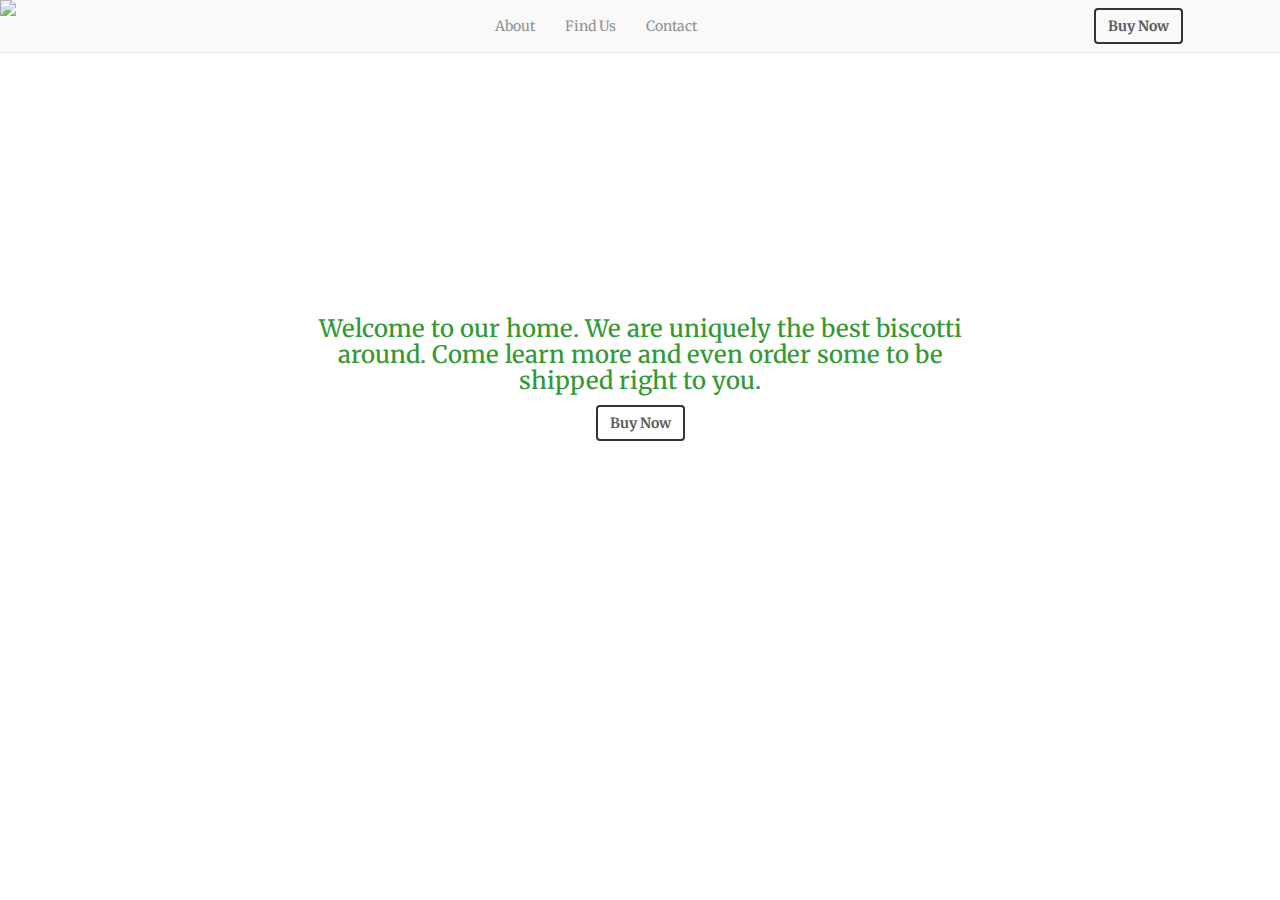
==== index.html @ 4c760dc2 "added navigation for gh pages" ====
<!DOCTYPE HTML>
<html>
	<head>
		<title>Truli Julie Biscotti</title>
		<!--<meta http-equiv="content-type" content="text/html; charset=utf-8" />
		<meta name="description" itemprop="description" content="With DINE there's no more guessing when it comes to dining out.
		Simply tell us what you like and we'll turn it into a personalized menu" />
		<meta name="keywords" content="" />-->
		<script src="//code.jquery.com/jquery-1.11.2.min.js"></script>
		<script src="http://ajax.googleapis.com/ajax/libs/jquery/1/jquery.min.js"></script>
		<script src="http://malsup.github.com/jquery.tcycle.js"></script>
		<!-- Latest compiled and minified CSS -->
		<link rel="stylesheet" href="https://maxcdn.bootstrapcdn.com/bootstrap/3.3.4/css/bootstrap.min.css">
		<link rel="stylesheet" href="//maxcdn.bootstrapcdn.com/font-awesome/4.3.0/css/font-awesome.min.css">

		<!-- Latest compiled and minified JavaScript -->
		<script src="https://maxcdn.bootstrapcdn.com/bootstrap/3.3.4/js/bootstrap.min.js"></script>
		
		<link href='http://fonts.googleapis.com/css?family=Merriweather:400,300italic,400italic,900italic,900' rel='stylesheet' type='text/css'> 
		<link href='http://fonts.googleapis.com/css?family=Pacifico' rel='stylesheet' type='text/css'>

		<link rel="stylesheet" type="text/css" href="CSS/main.css">
		
		<script src="//cdn.optimizely.com/js/2945970124.js"></script>
		<script type="text/javascript">
		!function(){var analytics=window.analytics=window.analytics||[];if(!analytics.initialize)if(analytics.invoked)window.console&&console.error&&console.error("Segment snippet included twice.");else{analytics.invoked=!0;analytics.methods=["trackSubmit","trackClick","trackLink","trackForm","pageview","identify","group","track","ready","alias","page","once","off","on"];analytics.factory=function(t){return function(){var e=Array.prototype.slice.call(arguments);e.unshift(t);analytics.push(e);return analytics}};for(var t=0;t<analytics.methods.length;t++){var e=analytics.methods[t];analytics[e]=analytics.factory(e)}analytics.load=function(t){var e=document.createElement("script");e.type="text/javascript";e.async=!0;e.src=("https:"===document.location.protocol?"https://":"http://")+"cdn.segment.com/analytics.js/v1/"+t+"/analytics.min.js";var n=document.getElementsByTagName("script")[0];n.parentNode.insertBefore(e,n)};analytics.SNIPPET_VERSION="3.0.1";
analytics.load("2lF4AskQBNYRr6BTrES4AkEHbVZYnJhB");
analytics.page()
}}();
</script>
</head>
<body>
	<div class="container">
		<div class="intro">
		</div>
		<nav class="navbar navbar-default navbar-fixed-top">
	  <div class="container-fluid">
	    <!-- Brand and toggle get grouped for better mobile display -->
	    <div class="navbar-header">
	      <button type="button" class="navbar-toggle collapsed" data-toggle="collapse" data-target="#bs-example-navbar-collapse-1">
	        <span class="sr-only">Toggle navigation</span>
	        <span class="icon-bar"></span>
	        <span class="icon-bar"></span>
	        <span class="icon-bar"></span>
	      </button>
	      <a class="navbar-brand" href="#"><img class="brand-logo" src="https://dl.dropboxusercontent.com/s/rg89k05wuj1l6b8/IMG_8333.png?dl=0"></a>
	    </div>

	    <!-- Collect the nav links, forms, and other content for toggling -->
	    <div class="collapse navbar-collapse" id="bs-example-navbar-collapse-1">

	      <ul class="nav navbar-nav navbar mid-div">
	        <li><a href="../truli-biscotti/HTML/about.html">About</a></li>
	        <li><a href="../truli-biscotti/HTML/find.html">Find Us</a></li>
	        <li><a href="../truli-biscotti/HTML/contact.html">Contact</a></li>
	      </ul>
	      
	        
	        
	      <a class="buy btn btn-default navbar-btn buy-nav" href="#">Buy Now</a>
	    </div><!-- /.navbar-collapse -->
	  </div><!-- /.container-fluid -->
	</nav>
	<div class="top-img content_area"></div>
		<div class="content_area" id="area1">
			<div class="title-box" id="home-title-box">
				<h3 class="subtitle" id="home-subtitle">Welcome to our home. We are uniquely the best biscotti around. Come learn more and even order some to be shipped right to you.</h3>
				<div class="btn btn-default action buy" id="action1">Buy Now</div>
			</div>
		</div>
		<div class="content_area" id="area2">
			<div class="section-title-box" id="tb-section2">
				<h1 class="section-title" id="title1">
					Why You'll Love Our Biscotti...</h1>
			</div>
			<div class="section-content" id="c-section2">
				<div class="fact-box" id="fact1">
					<div class="fact-circle circle" id="fcircle1">
					</div>
					<div class="fact-tittle" id="ftittle1"> Craftsmanship </div>
					<div class="fact-text" id="ftext1"> Hand-crafted, rolled and cut; crunchy, yet creamy. </div>
				</div>
				<div class="fact-box" id="fact2">	
					<div class="fact-circle circle" id="fcircle2">
					</div>
					<div class="fact-tittle" id="ftittle2"> Savory </div>
					<div class="fact-text" id="ftext2"> Ever had savory biscotti? Try this unique combination of flavors with a glass of wine!</div>
				</div>
				<div class="fact-box" id="fact3">	
					<div class="fact-circle circle" id="fcircle3">
					</div>
					<div class="fact-tittle" id="ftittle3"> Texture</div>
					<div class="fact-text" id="ftext3"> Softer biscotti that don’t break your teeth (dunking is optional)!
					</div>
				</div>
				<div class="fact-box" id="fact4">	
					<div class="fact-circle circle" id="fcircle4">
					</div>
					<div class="fact-tittle" id="ftittle4"> Ingredients </div>
					<div class="fact-text" id="ftext4"> Most importantly, we use premium ingredients that are locally-sourced and all-natural. </div>
				</div>
			</div>
			
		</div>
			<div class="footer">
				<div class="fcolumn" id="col1">
					<div class="btn btn-default buy buy-footer" >Buy Now</div><br>
					<a href="tel:">(XXX)-XXX-XXXX</a><br>
					<a href="mailto:">something@something.com</a>
				</div>
				<div class="fcolumn" id="col2">
					<img class="logo-footer" src="https://dl.dropboxusercontent.com/s/pliya5fgmcxl1uy/IMG_8743.png?dl=0">
				</div>
				<div class="fcolumn" id="col3">
					<div class="fa fa-facebook soc-med"></div>
					<div class="fa fa-twitter soc-med"></div>
				</div>
			</div>
		</div>
		
	<script type="text/javascript" src="JS/home.js"></script>
</body>
</html>
---- CSS/main.css ----
.container, body{
	height: 100%;
	width: 100%;
	position: fixed;
	overflow-y:scroll;
	padding: 0
}

nav{
	opacity: .8
}

.mid-div{

	left: 37%;
	font-family: 'Merriweather', serif;

}

.buy{
	font-weight: 700;
	background: transparent;
	border: 2px solid black;
	position: relative;
	left: 67.5% !important;
	font-family: 'Merriweather', serif;
}

.buy:hover{
	background: black;
	color: white;
	border: 2px solid black
}

@media screen and (max-width: 767px) {
	.mid-div{
	left: 0% !important;
}
.buy{
	left: 0%!important;
}}

.navbar-brand{
	padding: 0
}

.brand-logo{
	height: 100%;
	top: -5%
	
}

.content_area{
	height: 100%;
	width: 100%;
	left: -1.5%;
	position: relative;
	left: 0%;
}
 #area2{
	background-color: white;
	z-index: 7;
}
@media screen and (max-width: 1200px) {
	#area2{
		height: 150%;
}
	#fact4{
		margin-top: 10%
	}
}

@media screen and (max-width: 900px) {
	#area2{
		height: 180%;
}

	.fact-box{
		margin-top: 10%
	}
}

@media screen and (max-width: 1120px) and (min-width: 767px){
	.buy-nav{
		left: 50%!important
	}
}

@media screen and (max-width: 600px) {
	#area2{
		height: 220%;
}

	#fact3{
		margin-top: 18%
	}
}

.footer{
	height:30%;
	width: 100%;
	display: -webkit-box;      /* OLD - iOS 6-, Safari 3.1-6 */
  display: -moz-box;         /* OLD - Firefox 19- (buggy but mostly works) */
  display: -ms-flexbox;      /* TWEENER - IE 10 */
  display: -webkit-flex;     /* NEW - Chrome */
  display: flex; 
	flex-flow: row wrap;
	position: relative;
	z-index: 10;
	background-color: white;
	opacity: .8;

}

#area1{
	z-index: 7;
}

/* Universaal Text Formatting*/
.section-title{
	margin: 0px;
	font-family: 'Pacifico', cursive;
}

/* Top Section on home page */
.top-img{
	background-image: url("https://dl.dropboxusercontent.com/s/my494u7uw0vh8a2/white-clean-home-kitchen-interior-design-some-home-appliance-you-must-have-to-achieve-a-clean-and-healthy-home.png?dl=0");
	height: 100%;
	width: 100%;
	background-repeat: no-repeat;
	background-size: cover;
	position: fixed;
	z-index: 1
}

#home-title-box{
	z-index: 10;
	width:60%;
	height: auto;
	position: relative;
	text-align: center;
	vertical-align: middle;
	left: 20%;
	color: green;
	top: 30%;
	background-color: white;
	opacity: .8;
	padding: 2% 3%;
	font-family: 'Merriweather', serif;
}

#action1{
	left: 0%!important
}
.logo{
	height: 90%
}

/*Section 2*/

#tb-section2{
	top: 10%;
	position: relative;
	text-align: center;
}
#c-section2{
	display: -webkit-box;      /* OLD - iOS 6-, Safari 3.1-6 */
    display: -moz-box;         /* OLD - Firefox 19- (buggy but mostly works) */
    display: -ms-flexbox;      /* TWEENER - IE 10 */
    display: -webkit-flex;     /* NEW - Chrome */
    display: flex; 
	flex-flow: row wrap;
	justify-content:center;
	margin-top: 10%
}

.fact-box{
	height: 300px;
	width: 300px;
	text-align: center;
}
.fact-circle{
	height: 220px;
	width: 220px;
	border: 2px solid black;
	border-radius: 50%;
	position: relative;
	margin: 0 auto;
	background-size: cover;
	background-position: center;

}

#fcircle1{
	background-image: url("https://dl.dropboxusercontent.com/s/jq86kxdj2j93zv7/2446506310_c82e0c6db8.jpg?dl=0");
}

#fcircle2{
	background-image: url("https://dl.dropboxusercontent.com/s/wun6d90ke95z6ma/Fig%20Walnut%20w%3A%20Grand%20Marnier.jpg?dl=0");
}

#fcircle3{
	background-image: url("https://dl.dropboxusercontent.com/s/r9hnhh7uyej1ude/cranberry-almond-biscotti.jpg?dl=0");
}

#fcircle4{
	background-image: url("https://dl.dropboxusercontent.com/s/32xrnr2upk8uypl/Fresh-Spices.jpg?dl=0");
}


.fact-tittle{
	font-size: 1.8em;
	top: 6%;
	font-weight: 600;
	font-family: 'Pacifico', cursive;
	margin-bottom: 3%;
	margin-top: 3%
}
.fact-text{

	width: 80%;
	left: 10%;
	position: relative;
	font-family: 'Merriweather', serif;
	font-size: 1.3em
}

/* Footer */

.logo-footer{
	width: auto;
	height: 100%;
	
}

.fcolumn{
	height: 100%;
	width: 25%;
	text-align: center;
	vertical-align: middle;
}

#col1{
	padding-top: 2%
}

#col1 a{
	line-height: 3;
	color: green;
	font-family: 'Merriweather', serif;

}

#col2{
	width: 50%
}

#col3{
	padding-top: 5%

}

#col3 div{
	color: green;
	font-size: 3.5em;
	margin: 3%;
	-webkit-text-stroke-width: 2px;
   -webkit-text-stroke-color: black;
	}

#col3 div:hover{
	color: white;
   font-size: 3.8em;
}

.buy-footer{
	left:0%!important;
	vertical-align: middle;

}
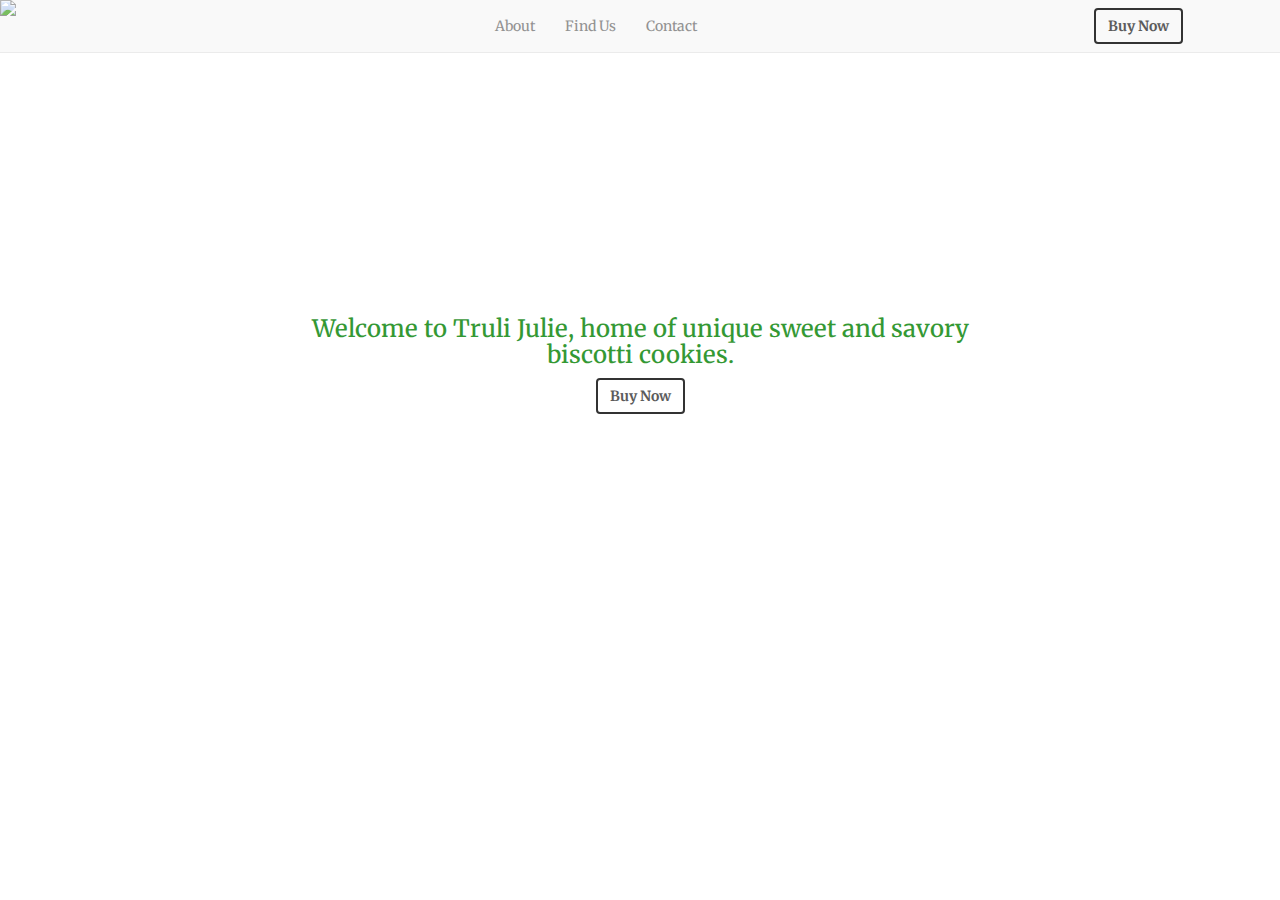
==== commit fa3be312: "added content from emily" ====
--- a/index.html
+++ b/index.html
@@ -57,15 +57,15 @@
 	      
 	        
 	        
-	      <a class="buy btn btn-default navbar-btn buy-nav" href="#">Buy Now</a>
+	      <a class="buy btn btn-default navbar-btn buy-nav" href="http://trulibiscotti.tictail.com/" target="_blank">Buy Now</a>
 	    </div><!-- /.navbar-collapse -->
 	  </div><!-- /.container-fluid -->
 	</nav>
 	<div class="top-img content_area"></div>
 		<div class="content_area" id="area1">
 			<div class="title-box" id="home-title-box">
-				<h3 class="subtitle" id="home-subtitle">Welcome to our home. We are uniquely the best biscotti around. Come learn more and even order some to be shipped right to you.</h3>
-				<div class="btn btn-default action buy" id="action1">Buy Now</div>
+				<h3 class="subtitle sc-content" id="home-subtitle">Welcome to Truli Julie, home of unique sweet and savory biscotti cookies.</h3>
+				<a class="btn btn-default action buy" id="action1" href="http://trulibiscotti.tictail.com/" target="_blank">Buy Now</a>
 			</div>
 		</div>
 		<div class="content_area" id="area2">
@@ -78,33 +78,33 @@
 					<div class="fact-circle circle" id="fcircle1">
 					</div>
 					<div class="fact-tittle" id="ftittle1"> Craftsmanship </div>
-					<div class="fact-text" id="ftext1"> Hand-crafted, rolled and cut; crunchy, yet creamy. </div>
+					<div class="fact-text" id="ftext1"> Each biscotti made by Truli Julie is hand-crafted, rolled, and cut. You can taste the years of practice and expertise in each recipe.  </div>
 				</div>
 				<div class="fact-box" id="fact2">	
 					<div class="fact-circle circle" id="fcircle2">
 					</div>
 					<div class="fact-tittle" id="ftittle2"> Savory </div>
-					<div class="fact-text" id="ftext2"> Ever had savory biscotti? Try this unique combination of flavors with a glass of wine!</div>
+					<div class="fact-text" id="ftext2"> We offer an array of unique savory flavors that are difficult to find from other biscotti makers. These distinctive flavors pair wonderfully with a glass of wine.</div>
 				</div>
 				<div class="fact-box" id="fact3">	
 					<div class="fact-circle circle" id="fcircle3">
 					</div>
 					<div class="fact-tittle" id="ftittle3"> Texture</div>
-					<div class="fact-text" id="ftext3"> Softer biscotti that don’t break your teeth (dunking is optional)!
+					<div class="fact-text" id="ftext3"> Our biscotti are baked softer so they won't break your teeth but maintain the characteristic biscotti crunch.
 					</div>
 				</div>
 				<div class="fact-box" id="fact4">	
 					<div class="fact-circle circle" id="fcircle4">
 					</div>
 					<div class="fact-tittle" id="ftittle4"> Ingredients </div>
-					<div class="fact-text" id="ftext4"> Most importantly, we use premium ingredients that are locally-sourced and all-natural. </div>
+					<div class="fact-text" id="ftext4"> We are committed to using the best ingredients in our biscotti. We always use premium ingredients that are locally sourced and all natural. </div>
 				</div>
 			</div>
 			
 		</div>
 			<div class="footer">
 				<div class="fcolumn" id="col1">
-					<div class="btn btn-default buy buy-footer" >Buy Now</div><br>
+					<a class="btn btn-default buy buy-footer" href="http://trulibiscotti.tictail.com/" target="_blank">Buy Now</a><br>
 					<a href="tel:">(XXX)-XXX-XXXX</a><br>
 					<a href="mailto:">something@something.com</a>
 				</div>
@@ -113,7 +113,6 @@
 				</div>
 				<div class="fcolumn" id="col3">
 					<div class="fa fa-facebook soc-med"></div>
-					<div class="fa fa-twitter soc-med"></div>
 				</div>
 			</div>
 		</div>
--- a/CSS/main.css
+++ b/CSS/main.css
@@ -63,7 +63,7 @@
 }
 @media screen and (max-width: 1200px) {
 	#area2{
-		height: 150%;
+		height: 160%;
 }
 	#fact4{
 		margin-top: 10%
@@ -75,8 +75,11 @@
 		height: 180%;
 }
 
-	.fact-box{
+	#fact1, #fact2{
 		margin-top: 10%
+	}
+	#fact3, #fact4{
+		margin-top: 22%
 	}
 }
 
@@ -88,11 +91,19 @@
 
 @media screen and (max-width: 600px) {
 	#area2{
-		height: 220%;
-}
-
-	#fact3{
+		height: 300%;
+}
+
+	#fact1{
+		margin-top: 25%
+	}
+
+	#fact2{
 		margin-top: 18%
+	}
+
+	#fact4{
+		margin-top: 15%
 	}
 }
 
@@ -222,7 +233,7 @@
 	left: 10%;
 	position: relative;
 	font-family: 'Merriweather', serif;
-	font-size: 1.3em
+	font-size: 1.1em
 }
 
 /* Footer */
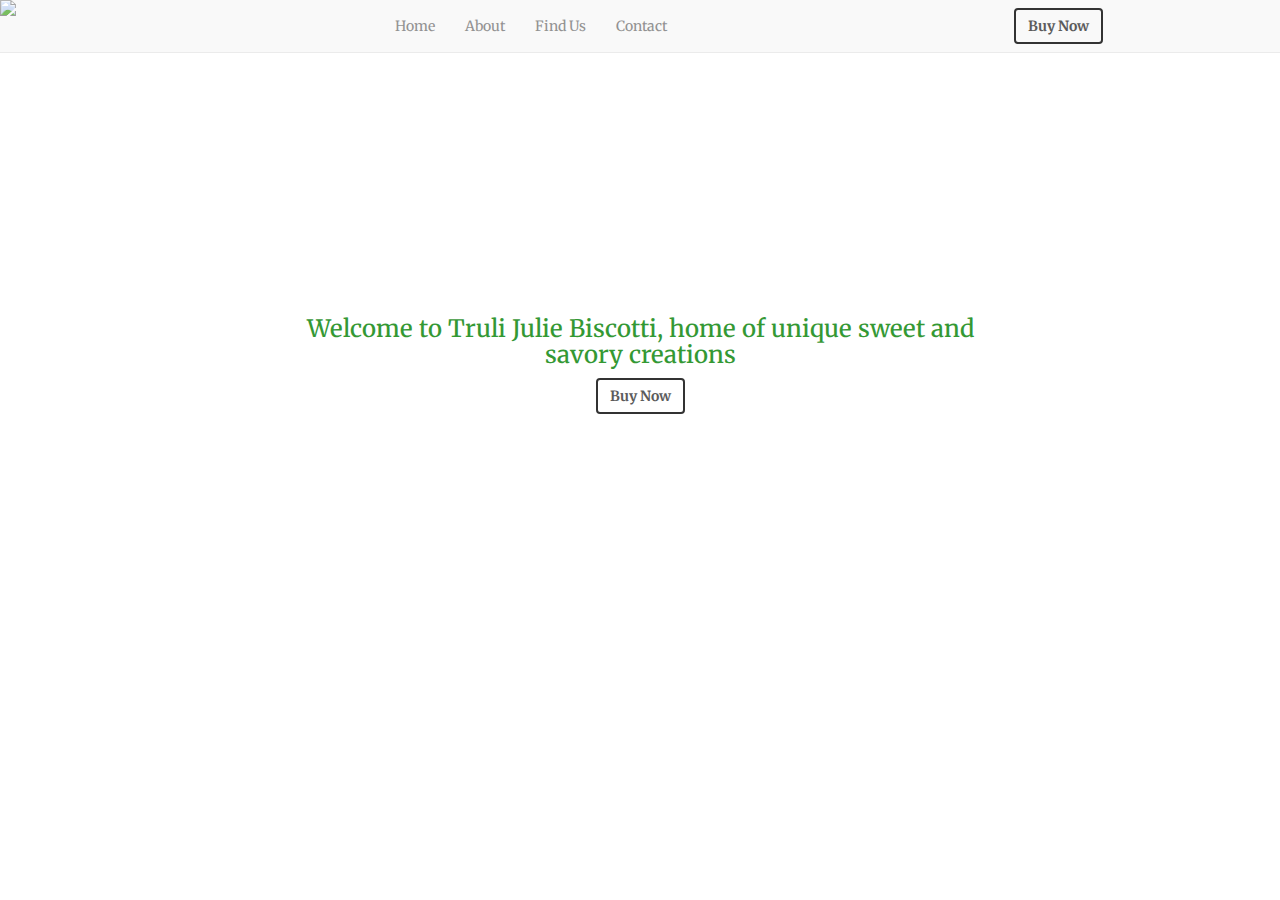
==== commit 7a631bea: "pushing round 2 revisions" ====
--- a/index.html
+++ b/index.html
@@ -21,13 +21,6 @@
 
 		<link rel="stylesheet" type="text/css" href="CSS/main.css">
 		
-		<script src="//cdn.optimizely.com/js/2945970124.js"></script>
-		<script type="text/javascript">
-		!function(){var analytics=window.analytics=window.analytics||[];if(!analytics.initialize)if(analytics.invoked)window.console&&console.error&&console.error("Segment snippet included twice.");else{analytics.invoked=!0;analytics.methods=["trackSubmit","trackClick","trackLink","trackForm","pageview","identify","group","track","ready","alias","page","once","off","on"];analytics.factory=function(t){return function(){var e=Array.prototype.slice.call(arguments);e.unshift(t);analytics.push(e);return analytics}};for(var t=0;t<analytics.methods.length;t++){var e=analytics.methods[t];analytics[e]=analytics.factory(e)}analytics.load=function(t){var e=document.createElement("script");e.type="text/javascript";e.async=!0;e.src=("https:"===document.location.protocol?"https://":"http://")+"cdn.segment.com/analytics.js/v1/"+t+"/analytics.min.js";var n=document.getElementsByTagName("script")[0];n.parentNode.insertBefore(e,n)};analytics.SNIPPET_VERSION="3.0.1";
-analytics.load("2lF4AskQBNYRr6BTrES4AkEHbVZYnJhB");
-analytics.page()
-}}();
-</script>
 </head>
 <body>
 	<div class="container">
@@ -43,13 +36,14 @@
 	        <span class="icon-bar"></span>
 	        <span class="icon-bar"></span>
 	      </button>
-	      <a class="navbar-brand" href="#"><img class="brand-logo" src="https://dl.dropboxusercontent.com/s/rg89k05wuj1l6b8/IMG_8333.png?dl=0"></a>
+	      <a class="navbar-brand" href="../index.html"><img class="brand-logo" src="https://dl.dropboxusercontent.com/s/ukll4qjwq6o7xj9/NAVBAR%20LOGO.png?dl=0"></a>
 	    </div>
 
 	    <!-- Collect the nav links, forms, and other content for toggling -->
 	    <div class="collapse navbar-collapse" id="bs-example-navbar-collapse-1">
 
 	      <ul class="nav navbar-nav navbar mid-div">
+	        <li><a href="../truli-biscotti/index.html">Home</a></li>
 	        <li><a href="../truli-biscotti/HTML/about.html">About</a></li>
 	        <li><a href="../truli-biscotti/HTML/find.html">Find Us</a></li>
 	        <li><a href="../truli-biscotti/HTML/contact.html">Contact</a></li>
@@ -64,7 +58,7 @@
 	<div class="top-img content_area"></div>
 		<div class="content_area" id="area1">
 			<div class="title-box" id="home-title-box">
-				<h3 class="subtitle sc-content" id="home-subtitle">Welcome to Truli Julie, home of unique sweet and savory biscotti cookies.</h3>
+				<h3 class="subtitle sc-content" id="home-subtitle">Welcome to Truli Julie Biscotti, home of unique sweet and savory creations</h3>
 				<a class="btn btn-default action buy" id="action1" href="http://trulibiscotti.tictail.com/" target="_blank">Buy Now</a>
 			</div>
 		</div>
@@ -102,6 +96,20 @@
 			</div>
 			
 		</div>
+		<div class="content_area" id="area3">
+			<div class="section-title-box" id="tb-section2">
+				<h1 class="section-title" id="title1">
+					As Featured In...</h1>
+			</div>
+			<div class="sources">
+				<div class="culture">
+					<img class="feature-pic" src="https://dl.dropboxusercontent.com/s/83f3aqbxtej2o92/IMG_1095-2.jpg?dl=0">
+				</div>
+				<div class="martha">
+					<a href="http://www.marthastewart.com/americanmade/nominee/88314/food/truli-julie"><img class="feature-pic" src="https://dl.dropboxusercontent.com/s/ofevjddkdlo5a55/badge2014.png?dl=0"></a>
+				</div>
+			</div>
+		</div>
 			<div class="footer">
 				<div class="fcolumn" id="col1">
 					<a class="btn btn-default buy buy-footer" href="http://trulibiscotti.tictail.com/" target="_blank">Buy Now</a><br>
@@ -109,7 +117,7 @@
 					<a href="mailto:">something@something.com</a>
 				</div>
 				<div class="fcolumn" id="col2">
-					<img class="logo-footer" src="https://dl.dropboxusercontent.com/s/pliya5fgmcxl1uy/IMG_8743.png?dl=0">
+					<img class="logo-footer" src="https://dl.dropboxusercontent.com/s/ukll4qjwq6o7xj9/NAVBAR%20LOGO.png?dl=0">
 				</div>
 				<div class="fcolumn" id="col3">
 					<div class="fa fa-facebook soc-med"></div>
--- a/CSS/main.css
+++ b/CSS/main.css
@@ -3,7 +3,8 @@
 	width: 100%;
 	position: fixed;
 	overflow-y:scroll;
-	padding: 0
+	padding: 0;
+	overflow-x: hidden 
 }
 
 nav{
@@ -12,7 +13,7 @@
 
 .mid-div{
 
-	left: 37%;
+	left: 29%;
 	font-family: 'Merriweather', serif;
 
 }
@@ -22,7 +23,7 @@
 	background: transparent;
 	border: 2px solid black;
 	position: relative;
-	left: 67.5% !important;
+	left: 55.5% !important;
 	font-family: 'Merriweather', serif;
 }
 
@@ -61,6 +62,8 @@
 	background-color: white;
 	z-index: 7;
 }
+
+
 @media screen and (max-width: 1200px) {
 	#area2{
 		height: 160%;
@@ -105,6 +108,10 @@
 	#fact4{
 		margin-top: 15%
 	}
+}
+
+#area3{
+	z-index: 7;
 }
 
 .footer{
@@ -135,7 +142,7 @@
 
 /* Top Section on home page */
 .top-img{
-	background-image: url("https://dl.dropboxusercontent.com/s/my494u7uw0vh8a2/white-clean-home-kitchen-interior-design-some-home-appliance-you-must-have-to-achieve-a-clean-and-healthy-home.png?dl=0");
+	background-image: url("https://dl.dropboxusercontent.com/s/e2d8k8f3irgvz0c/BACKGROUND.jpg?dl=0");
 	height: 100%;
 	width: 100%;
 	background-repeat: no-repeat;
@@ -181,7 +188,10 @@
     display: -webkit-flex;     /* NEW - Chrome */
     display: flex; 
 	flex-flow: row wrap;
-	justify-content:center;
+	-webkit-align-items: center;
+   align-items: center;
+   -webkit-justify-content: center;
+   justify-content: center;
 	margin-top: 10%
 }
 
@@ -203,7 +213,7 @@
 }
 
 #fcircle1{
-	background-image: url("https://dl.dropboxusercontent.com/s/jq86kxdj2j93zv7/2446506310_c82e0c6db8.jpg?dl=0");
+	background-image: url("https://dl.dropboxusercontent.com/s/qmg44vehr8f8a36/CRAFTSMANSHIP.jpg?dl=0");
 }
 
 #fcircle2{
@@ -236,6 +246,32 @@
 	font-size: 1.1em
 }
 
+/* Section 3 */
+
+.sources{
+	text-align: center;
+	width: 100%
+}
+.martha, .culture{
+	width: 50%;
+	text-align: center;
+	position: absolute;
+	top: 34%;
+	left: 8%
+}
+
+.martha{
+	left:60%;
+}
+
+
+.culture img{
+	width: 120%
+}
+
+
+
+
 /* Footer */
 
 .logo-footer{
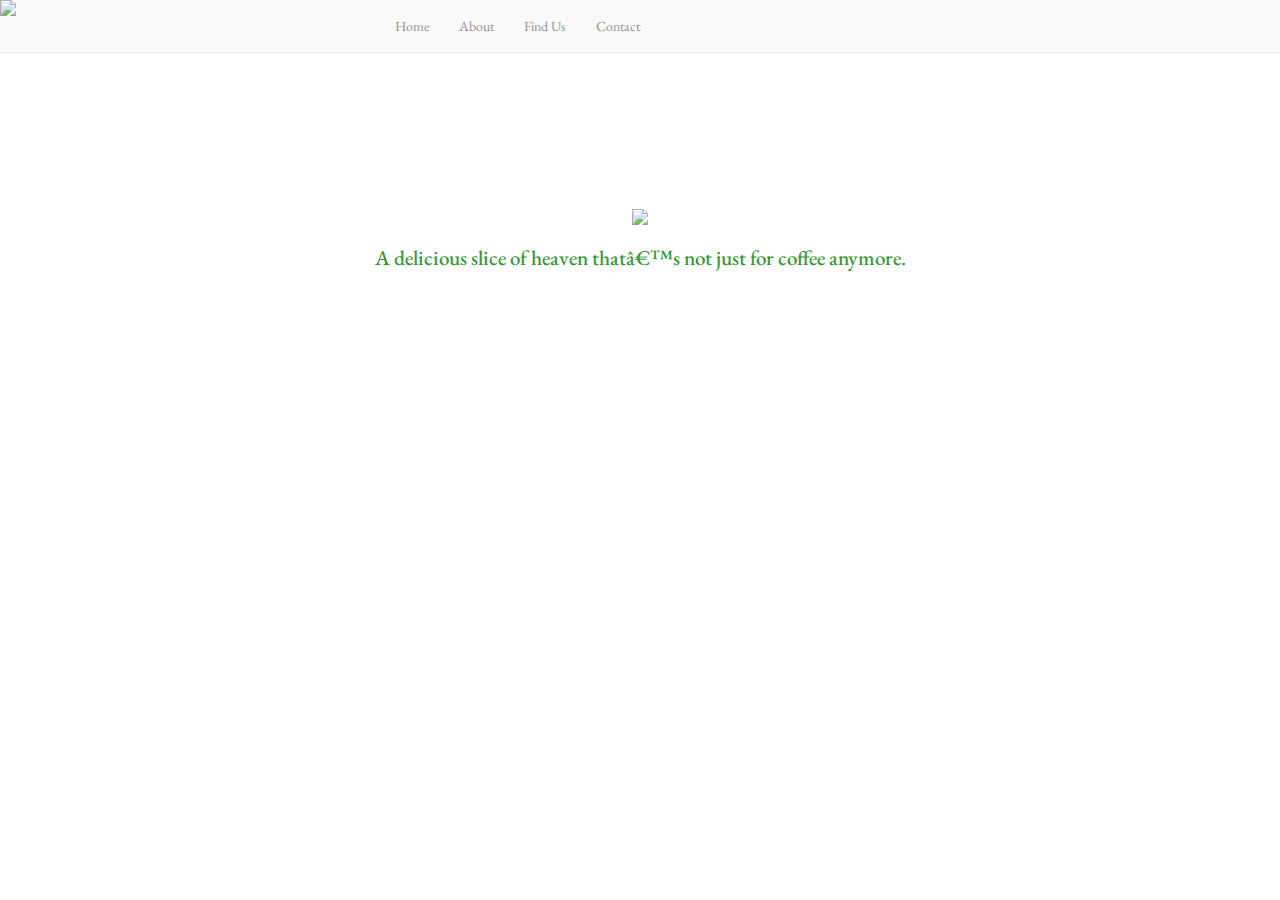
==== commit b695a772: "revision round 3" ====
--- a/index.html
+++ b/index.html
@@ -18,6 +18,7 @@
 		
 		<link href='http://fonts.googleapis.com/css?family=Merriweather:400,300italic,400italic,900italic,900' rel='stylesheet' type='text/css'> 
 		<link href='http://fonts.googleapis.com/css?family=Pacifico' rel='stylesheet' type='text/css'>
+		<link href='http://fonts.googleapis.com/css?family=EB+Garamond' rel='stylesheet' type='text/css'>
 
 		<link rel="stylesheet" type="text/css" href="CSS/main.css">
 		
@@ -51,15 +52,16 @@
 	      
 	        
 	        
-	      <a class="buy btn btn-default navbar-btn buy-nav" href="http://trulibiscotti.tictail.com/" target="_blank">Buy Now</a>
+	     <!-- <a class="buy btn btn-default navbar-btn buy-nav" href="http://trulibiscotti.tictail.com/" target="_blank">Buy Now</a>-->
 	    </div><!-- /.navbar-collapse -->
 	  </div><!-- /.container-fluid -->
 	</nav>
 	<div class="top-img content_area"></div>
 		<div class="content_area" id="area1">
 			<div class="title-box" id="home-title-box">
-				<h3 class="subtitle sc-content" id="home-subtitle">Welcome to Truli Julie Biscotti, home of unique sweet and savory creations</h3>
-				<a class="btn btn-default action buy" id="action1" href="http://trulibiscotti.tictail.com/" target="_blank">Buy Now</a>
+				<img class="logo-title" src="https://dl.dropboxusercontent.com/s/ukll4qjwq6o7xj9/NAVBAR%20LOGO.png?dl=0">
+				<h3 class="subtitle sc-content" id="home-subtitle">A delicious slice of heaven that’s not just for coffee anymore.</h3>
+				
 			</div>
 		</div>
 		<div class="content_area" id="area2">
@@ -72,26 +74,26 @@
 					<div class="fact-circle circle" id="fcircle1">
 					</div>
 					<div class="fact-tittle" id="ftittle1"> Craftsmanship </div>
-					<div class="fact-text" id="ftext1"> Each biscotti made by Truli Julie is hand-crafted, rolled, and cut. You can taste the years of practice and expertise in each recipe.  </div>
+					<div class="fact-text" id="ftext1"> Each biscotti made by Truli Julie is crafted, rolled and cut by hand. You can taste the years of experience and expertise in each piece. </div>
 				</div>
 				<div class="fact-box" id="fact2">	
 					<div class="fact-circle circle" id="fcircle2">
 					</div>
 					<div class="fact-tittle" id="ftittle2"> Savory </div>
-					<div class="fact-text" id="ftext2"> We offer an array of unique savory flavors that are difficult to find from other biscotti makers. These distinctive flavors pair wonderfully with a glass of wine.</div>
+					<div class="fact-text" id="ftext2"> Unlike most other biscotti makers, we offer unique Savory Biscotti Bites in unique,mouthwatering flavors. These distinctive flavor combinations pair wonderfully with charcuterie, wine and cheese and so much more..</div>
 				</div>
 				<div class="fact-box" id="fact3">	
 					<div class="fact-circle circle" id="fcircle3">
 					</div>
 					<div class="fact-tittle" id="ftittle3"> Texture</div>
-					<div class="fact-text" id="ftext3"> Our biscotti are baked softer so they won't break your teeth but maintain the characteristic biscotti crunch.
+					<div class="fact-text" id="ftext3"> Our biscotti are made to be a bit softer while still maintaining the characteristicbiscotti crunch. Dunking in a beverage is optional.
 					</div>
 				</div>
 				<div class="fact-box" id="fact4">	
 					<div class="fact-circle circle" id="fcircle4">
 					</div>
 					<div class="fact-tittle" id="ftittle4"> Ingredients </div>
-					<div class="fact-text" id="ftext4"> We are committed to using the best ingredients in our biscotti. We always use premium ingredients that are locally sourced and all natural. </div>
+					<div class="fact-text" id="ftext4"> We are committed to using only the highest quality premium ingredients. We use only all natural locally sourced dried fruit, nuts and cheeses. </div>
 				</div>
 			</div>
 			
@@ -112,9 +114,9 @@
 		</div>
 			<div class="footer">
 				<div class="fcolumn" id="col1">
-					<a class="btn btn-default buy buy-footer" href="http://trulibiscotti.tictail.com/" target="_blank">Buy Now</a><br>
+					<!--<a class="btn btn-default buy buy-footer" href="http://trulibiscotti.tictail.com/" target="_blank">Buy Now</a><br>-->
 					<a href="tel:">(XXX)-XXX-XXXX</a><br>
-					<a href="mailto:">something@something.com</a>
+					<a href="mailto:Julie@trulibiscotti.com">Julie@trulibiscotti.com</a>
 				</div>
 				<div class="fcolumn" id="col2">
 					<img class="logo-footer" src="https://dl.dropboxusercontent.com/s/ukll4qjwq6o7xj9/NAVBAR%20LOGO.png?dl=0">
--- a/CSS/main.css
+++ b/CSS/main.css
@@ -14,7 +14,7 @@
 .mid-div{
 
 	left: 29%;
-	font-family: 'Merriweather', serif;
+	font-family: 'EB Garamond', serif;
 
 }
 
@@ -24,7 +24,7 @@
 	border: 2px solid black;
 	position: relative;
 	left: 55.5% !important;
-	font-family: 'Merriweather', serif;
+	font-family: 'EB Garamond', serif;
 }
 
 .buy:hover{
@@ -61,6 +61,7 @@
  #area2{
 	background-color: white;
 	z-index: 7;
+
 }
 
 
@@ -112,6 +113,8 @@
 
 #area3{
 	z-index: 7;
+	background-color:white;
+
 }
 
 .footer{
@@ -160,18 +163,25 @@
 	vertical-align: middle;
 	left: 20%;
 	color: green;
-	top: 30%;
+	top: 20%;
 	background-color: white;
 	opacity: .8;
 	padding: 2% 3%;
-	font-family: 'Merriweather', serif;
+	
+}
+
+
+
+.subtitle{
+	font-family: 'EB Garamond', serif;
+	font-size: 1.5em
 }
 
 #action1{
 	left: 0%!important
 }
-.logo{
-	height: 90%
+.logo-title{
+	width: 80%
 }
 
 /*Section 2*/
@@ -242,7 +252,7 @@
 	width: 80%;
 	left: 10%;
 	position: relative;
-	font-family: 'Merriweather', serif;
+	font-family: 'EB Garamond', serif;
 	font-size: 1.1em
 }
 
@@ -294,7 +304,7 @@
 #col1 a{
 	line-height: 3;
 	color: green;
-	font-family: 'Merriweather', serif;
+	font-family: 'EB Garamond', serif;
 
 }
 
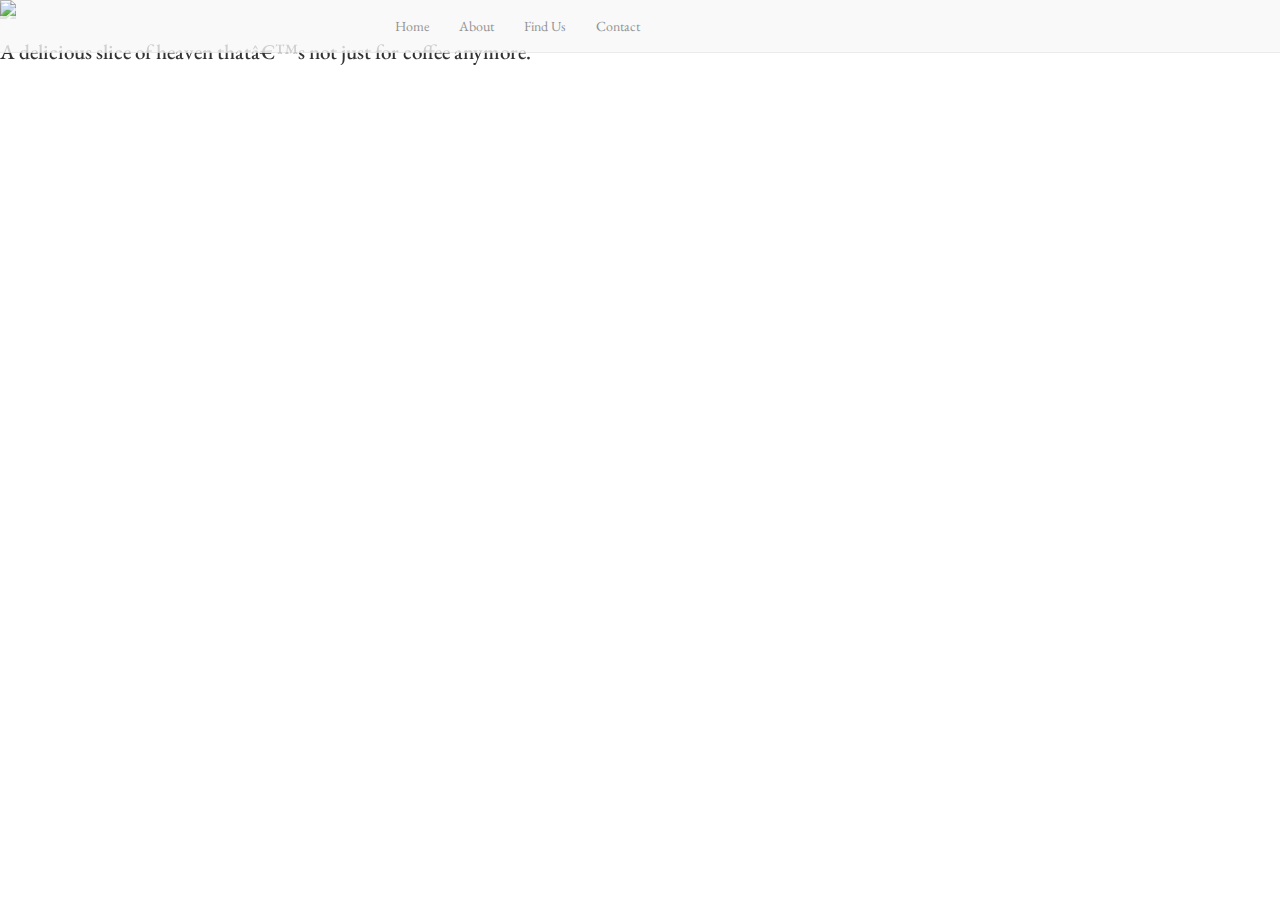
==== commit b013dfb4: "added sitecake" ====
--- a/index.html
+++ b/index.html
@@ -57,53 +57,53 @@
 	  </div><!-- /.container-fluid -->
 	</nav>
 	<div class="top-img content_area"></div>
-		<div class="content_area" id="area1">
-			<div class="title-box" id="home-title-box">
+		<div class="content_area sc-content" id="area1">
+			<div class="title-box sc-content" id="home-title-box sc-content">
 				<img class="logo-title" src="https://dl.dropboxusercontent.com/s/ukll4qjwq6o7xj9/NAVBAR%20LOGO.png?dl=0">
-				<h3 class="subtitle sc-content" id="home-subtitle">A delicious slice of heaven that’s not just for coffee anymore.</h3>
+				<h3 class="subtitle" id="home-subtitle">A delicious slice of heaven that’s not just for coffee anymore.</h3>
 				
 			</div>
 		</div>
-		<div class="content_area" id="area2">
+		<div class="content_area sc-content" id="area2">
 			<div class="section-title-box" id="tb-section2">
 				<h1 class="section-title" id="title1">
 					Why You'll Love Our Biscotti...</h1>
 			</div>
-			<div class="section-content" id="c-section2">
-				<div class="fact-box" id="fact1">
+			<div class="section-content sc-content" id="c-section2">
+				<div class="fact-box sc-content" id="fact1">
 					<div class="fact-circle circle" id="fcircle1">
 					</div>
 					<div class="fact-tittle" id="ftittle1"> Craftsmanship </div>
 					<div class="fact-text" id="ftext1"> Each biscotti made by Truli Julie is crafted, rolled and cut by hand. You can taste the years of experience and expertise in each piece. </div>
 				</div>
-				<div class="fact-box" id="fact2">	
+				<div class="fact-box sc-content" id="fact2">	
 					<div class="fact-circle circle" id="fcircle2">
 					</div>
-					<div class="fact-tittle" id="ftittle2"> Savory </div>
-					<div class="fact-text" id="ftext2"> Unlike most other biscotti makers, we offer unique Savory Biscotti Bites in unique,mouthwatering flavors. These distinctive flavor combinations pair wonderfully with charcuterie, wine and cheese and so much more..</div>
+					<div class="fact-tittle sc-content" id="ftittle2"> Savory </div>
+					<div class="fact-text sc-content" id="ftext2"> Unlike most other biscotti makers, we offer unique Savory Biscotti Bites in unique,mouthwatering flavors. These distinctive flavor combinations pair wonderfully with charcuterie, wine and cheese and so much more..</div>
 				</div>
-				<div class="fact-box" id="fact3">	
+				<div class="fact-box sc-content" id="fact3">	
 					<div class="fact-circle circle" id="fcircle3">
 					</div>
-					<div class="fact-tittle" id="ftittle3"> Texture</div>
-					<div class="fact-text" id="ftext3"> Our biscotti are made to be a bit softer while still maintaining the characteristicbiscotti crunch. Dunking in a beverage is optional.
+					<div class="fact-tittle sc-content" id="ftittle3"> Texture</div>
+					<div class="fact-text sc-content" id="ftext3"> Our biscotti are made to be a bit softer while still maintaining the characteristicbiscotti crunch. Dunking in a beverage is optional.
 					</div>
 				</div>
-				<div class="fact-box" id="fact4">	
+				<div class="fact-box sc-content" id="fact4">	
 					<div class="fact-circle circle" id="fcircle4">
 					</div>
-					<div class="fact-tittle" id="ftittle4"> Ingredients </div>
-					<div class="fact-text" id="ftext4"> We are committed to using only the highest quality premium ingredients. We use only all natural locally sourced dried fruit, nuts and cheeses. </div>
+					<div class="fact-tittle sc-content" id="ftittle4"> Ingredients </div>
+					<div class="fact-text sc-content" id="ftext4"> We are committed to using only the highest quality premium ingredients. We use only all natural locally sourced dried fruit, nuts and cheeses. </div>
 				</div>
 			</div>
 			
 		</div>
-		<div class="content_area" id="area3">
+		<div class="content_area sc-content" id="area3">
 			<div class="section-title-box" id="tb-section2">
-				<h1 class="section-title" id="title1">
+				<h1 class="section-title sc-content" id="title1">
 					As Featured In...</h1>
 			</div>
-			<div class="sources">
+			<div class="sources sc-content">
 				<div class="culture">
 					<img class="feature-pic" src="https://dl.dropboxusercontent.com/s/83f3aqbxtej2o92/IMG_1095-2.jpg?dl=0">
 				</div>
@@ -112,16 +112,16 @@
 				</div>
 			</div>
 		</div>
-			<div class="footer">
-				<div class="fcolumn" id="col1">
+			<div class="footer sc-content">
+				<div class="fcolumn sc-content" id="col1">
 					<!--<a class="btn btn-default buy buy-footer" href="http://trulibiscotti.tictail.com/" target="_blank">Buy Now</a><br>-->
 					<a href="tel:">(XXX)-XXX-XXXX</a><br>
 					<a href="mailto:Julie@trulibiscotti.com">Julie@trulibiscotti.com</a>
 				</div>
-				<div class="fcolumn" id="col2">
+				<div class="fcolumn sc-content" id="col2">
 					<img class="logo-footer" src="https://dl.dropboxusercontent.com/s/ukll4qjwq6o7xj9/NAVBAR%20LOGO.png?dl=0">
 				</div>
-				<div class="fcolumn" id="col3">
+				<div class="fcolumn sc-content" id="col3">
 					<div class="fa fa-facebook soc-med"></div>
 				</div>
 			</div>
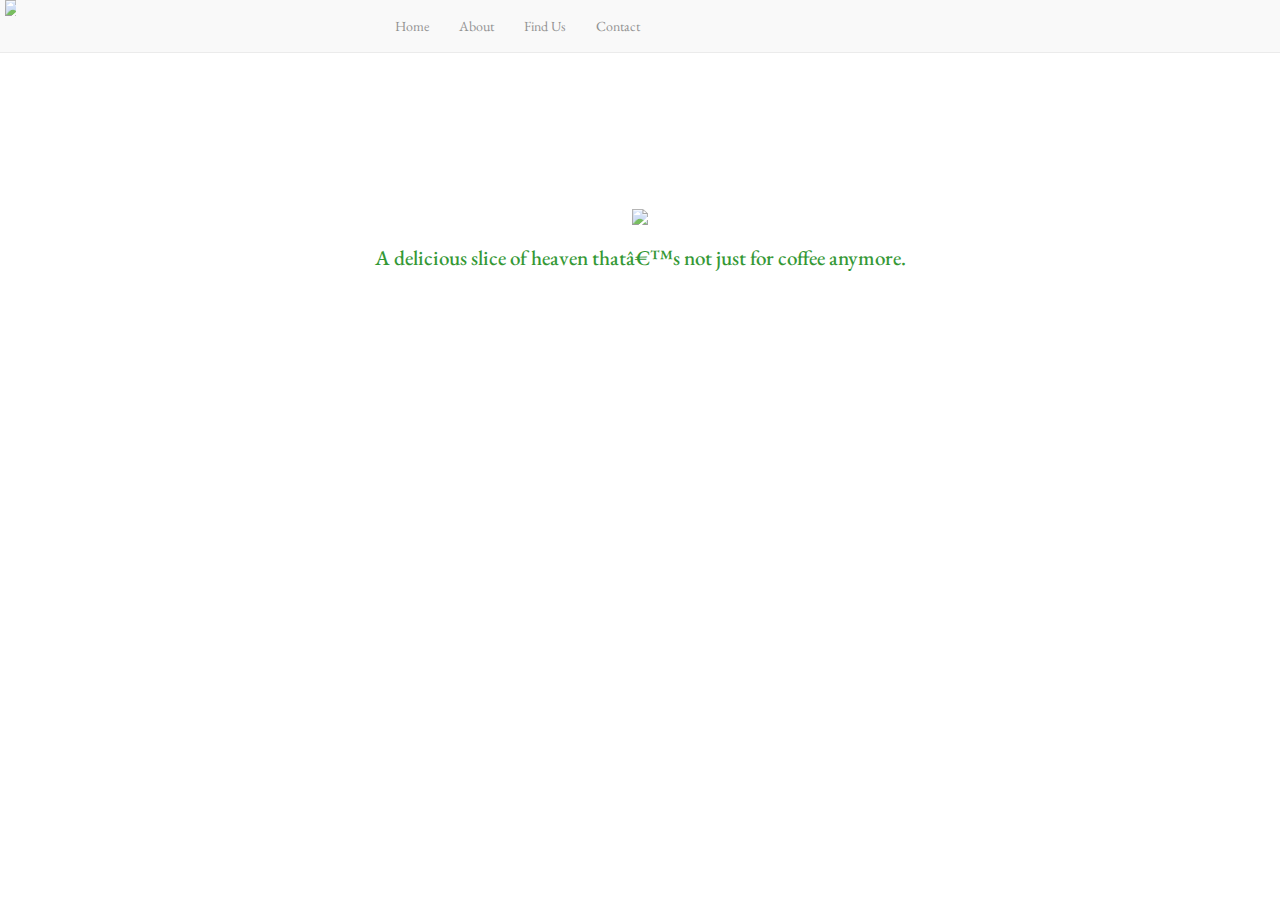
==== commit 586b4cda: "revisions v4" ====
--- a/index.html
+++ b/index.html
@@ -37,7 +37,7 @@
 	        <span class="icon-bar"></span>
 	        <span class="icon-bar"></span>
 	      </button>
-	      <a class="navbar-brand" href="../index.html"><img class="brand-logo" src="https://dl.dropboxusercontent.com/s/ukll4qjwq6o7xj9/NAVBAR%20LOGO.png?dl=0"></a>
+	      <a class="navbar-brand" href="../index.html"><img class="brand-logo" src="https://dl.dropboxusercontent.com/s/xms2k8agtzpopzj/REAL%20NAVBAR%20LOGO.png?dl=0"></a>
 	    </div>
 
 	    <!-- Collect the nav links, forms, and other content for toggling -->
@@ -58,8 +58,8 @@
 	</nav>
 	<div class="top-img content_area"></div>
 		<div class="content_area sc-content" id="area1">
-			<div class="title-box sc-content" id="home-title-box sc-content">
-				<img class="logo-title" src="https://dl.dropboxusercontent.com/s/ukll4qjwq6o7xj9/NAVBAR%20LOGO.png?dl=0">
+			<div class="title-box" id="home-title-box">
+				<img class="logo-title" src="https://dl.dropboxusercontent.com/s/zwoexkuxer05d46/NEW%20TRULI%20JULIE%20BIG%20LOGO.jpg?dl=0">
 				<h3 class="subtitle" id="home-subtitle">A delicious slice of heaven that’s not just for coffee anymore.</h3>
 				
 			</div>
@@ -80,13 +80,13 @@
 					<div class="fact-circle circle" id="fcircle2">
 					</div>
 					<div class="fact-tittle sc-content" id="ftittle2"> Savory </div>
-					<div class="fact-text sc-content" id="ftext2"> Unlike most other biscotti makers, we offer unique Savory Biscotti Bites in unique,mouthwatering flavors. These distinctive flavor combinations pair wonderfully with charcuterie, wine and cheese and so much more..</div>
+					<div class="fact-text sc-content" id="ftext2"> Unlike most other biscotti makers, we offer unique Savory Biscotti Bites in unique, mouthwatering flavors. These distinctive flavor combinations pair wonderfully with charcuterie, wine and cheese and so much more.</div>
 				</div>
 				<div class="fact-box sc-content" id="fact3">	
 					<div class="fact-circle circle" id="fcircle3">
 					</div>
 					<div class="fact-tittle sc-content" id="ftittle3"> Texture</div>
-					<div class="fact-text sc-content" id="ftext3"> Our biscotti are made to be a bit softer while still maintaining the characteristicbiscotti crunch. Dunking in a beverage is optional.
+					<div class="fact-text sc-content" id="ftext3"> Our biscotti are made to be a bit softer while still maintaining the characteristic biscotti crunch. Dunking in a beverage is optional.
 					</div>
 				</div>
 				<div class="fact-box sc-content" id="fact4">	
@@ -108,18 +108,18 @@
 					<img class="feature-pic" src="https://dl.dropboxusercontent.com/s/83f3aqbxtej2o92/IMG_1095-2.jpg?dl=0">
 				</div>
 				<div class="martha">
-					<a href="http://www.marthastewart.com/americanmade/nominee/88314/food/truli-julie"><img class="feature-pic" src="https://dl.dropboxusercontent.com/s/ofevjddkdlo5a55/badge2014.png?dl=0"></a>
+					<a href="http://www.marthastewart.com/americanmade/nominee/88314/food/truli-julie"><img class="feature-pic" src="https://dl.dropboxusercontent.com/s/l4gdfkypr0a1x8u/MARTHA%20STEWART%20FINAL.png?dl=0"></a>
 				</div>
 			</div>
 		</div>
 			<div class="footer sc-content">
 				<div class="fcolumn sc-content" id="col1">
-					<!--<a class="btn btn-default buy buy-footer" href="http://trulibiscotti.tictail.com/" target="_blank">Buy Now</a><br>-->
-					<a href="tel:">(XXX)-XXX-XXXX</a><br>
+					<!--<a class="btn btn-default buy buy-footer" href="http://trulibiscotti.tictail.com/" target="_blank">Buy Now</a><br>
+					<a href="tel:">(XXX)-XXX-XXXX</a><br>-->
 					<a href="mailto:Julie@trulibiscotti.com">Julie@trulibiscotti.com</a>
 				</div>
 				<div class="fcolumn sc-content" id="col2">
-					<img class="logo-footer" src="https://dl.dropboxusercontent.com/s/ukll4qjwq6o7xj9/NAVBAR%20LOGO.png?dl=0">
+					<img class="logo-footer" src="https://dl.dropboxusercontent.com/s/zwoexkuxer05d46/NEW%20TRULI%20JULIE%20BIG%20LOGO.jpg?dl=0">
 				</div>
 				<div class="fcolumn sc-content" id="col3">
 					<div class="fa fa-facebook soc-med"></div>
--- a/CSS/main.css
+++ b/CSS/main.css
@@ -42,12 +42,15 @@
 }}
 
 .navbar-brand{
-	padding: 0
+	padding: 0;
+	
 }
 
 .brand-logo{
 	height: 100%;
-	top: -5%
+	top: -5%;
+	left: 3%;
+	margin-left: 30%;
 	
 }
 
